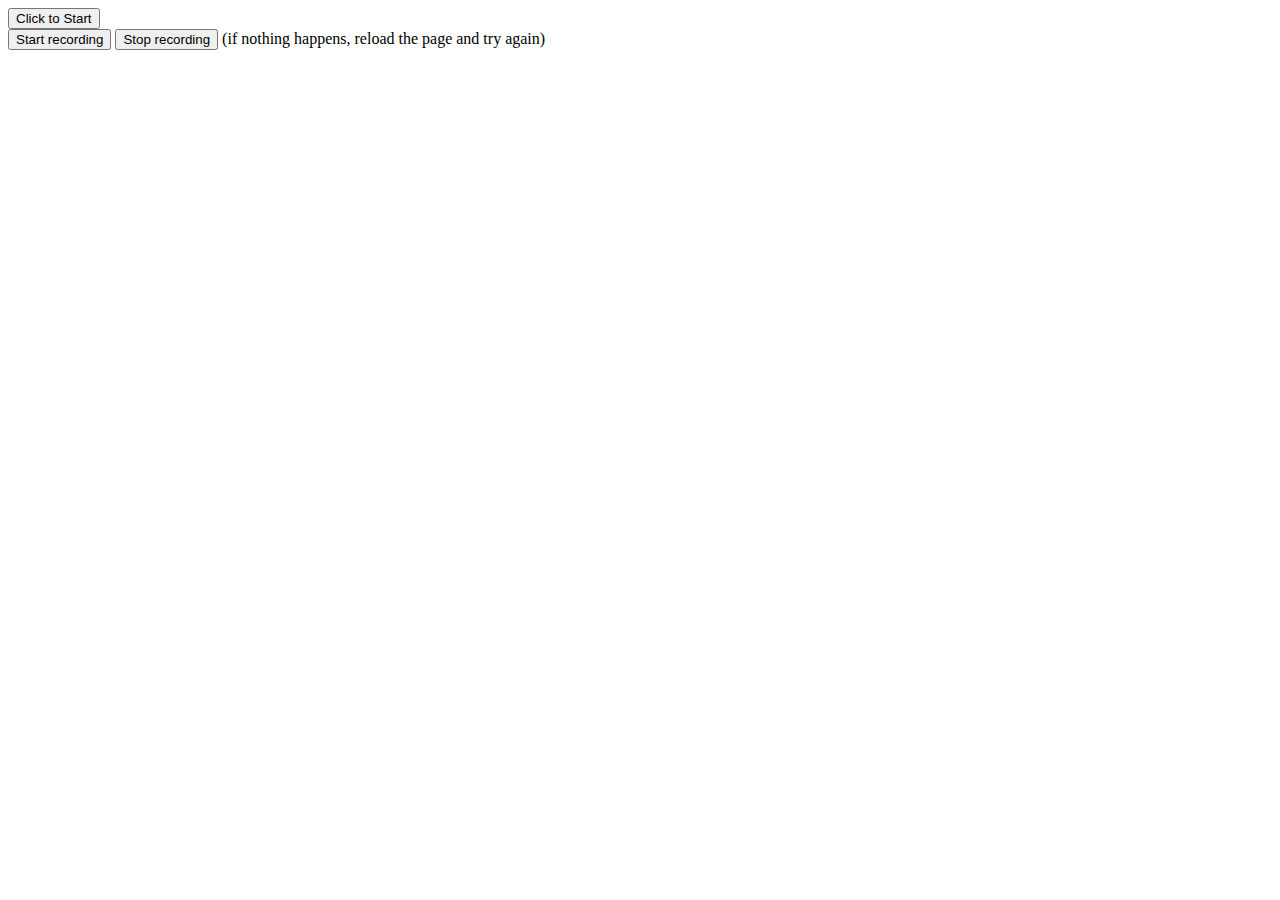
==== shytbox.html @ aa524db7 "Update shytbox.html" ====
<!doctype HTML>

<html>

<head>

<script src="js/jquery.js"></script>

<script src="js/webpd-latest.js"></script>

<script>

var patch

$.get('patches/myPatch.pd', function(patchStr) {

patch = Pd.loadPatch(patchStr)

Pd.start()

})

</script>

</head>



<body>
<button id="startButton">Click to Start</button>
<script>
 
  var button = document.getElementById('startButton')
  Pd.startOnClick(button, function() {
    console.log('clicked!')
  })
</script>


 <div id="controls">
      <button id="sample1Button">Start recording</button>
      <button id="sample2Button">Stop recording</button>
  (if nothing happens, reload the page and try again)
 <script type="text/javascript">
  
     $('button#sample1Button').click(function() {
     Pd.startOnClick(button, function() {
    console.log('clicked!')
      })
  
      $('button#sample1Button').click(function() {
        Pd.send('gob', ['bang'])
      })
  
   
  
      $('button#sample2Button').click(function() {
        Pd.send('stopb', ['bang'])
      })
      
   
    </script>
    </div>




</body>

</html>
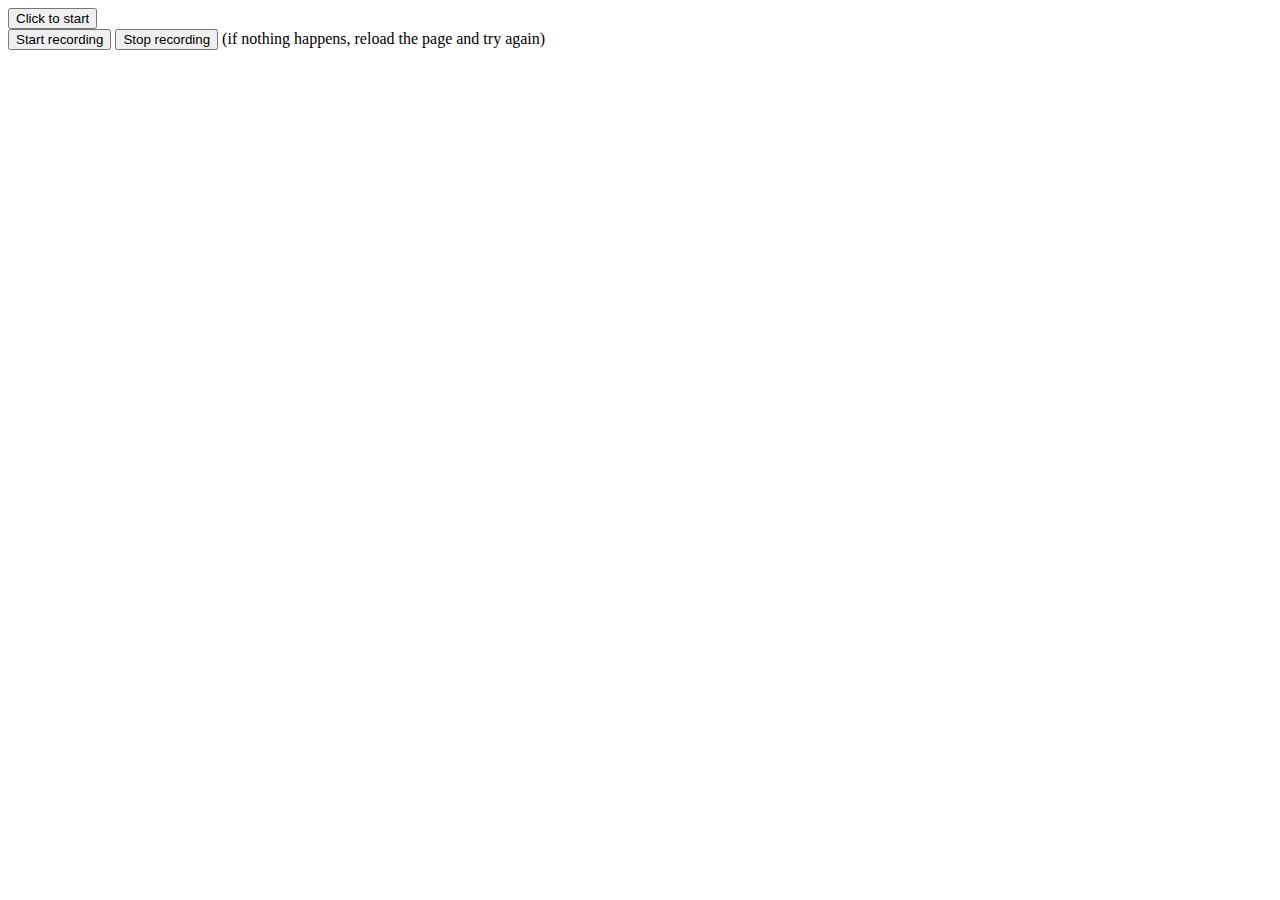
==== commit ef6bef1c: "Update shytbox.html" ====
--- a/shytbox.html
+++ b/shytbox.html
@@ -27,7 +27,7 @@
 
 
 <body>
-<button id="startButton">Click to Start</button>
+<button id="startButton">Click to start</button>
 <script>
  
   var button = document.getElementById('startButton')
@@ -43,10 +43,10 @@
   (if nothing happens, reload the page and try again)
  <script type="text/javascript">
   
-     $('button#sample1Button').click(function() {
-     Pd.startOnClick(button, function() {
-    console.log('clicked!')
-      })
+ //    $('button#sample1Button').click(function() {
+   //  Pd.startOnClick(button, function() {
+  //  console.log('clicked!')
+   //   })
   
       $('button#sample1Button').click(function() {
         Pd.send('gob', ['bang'])
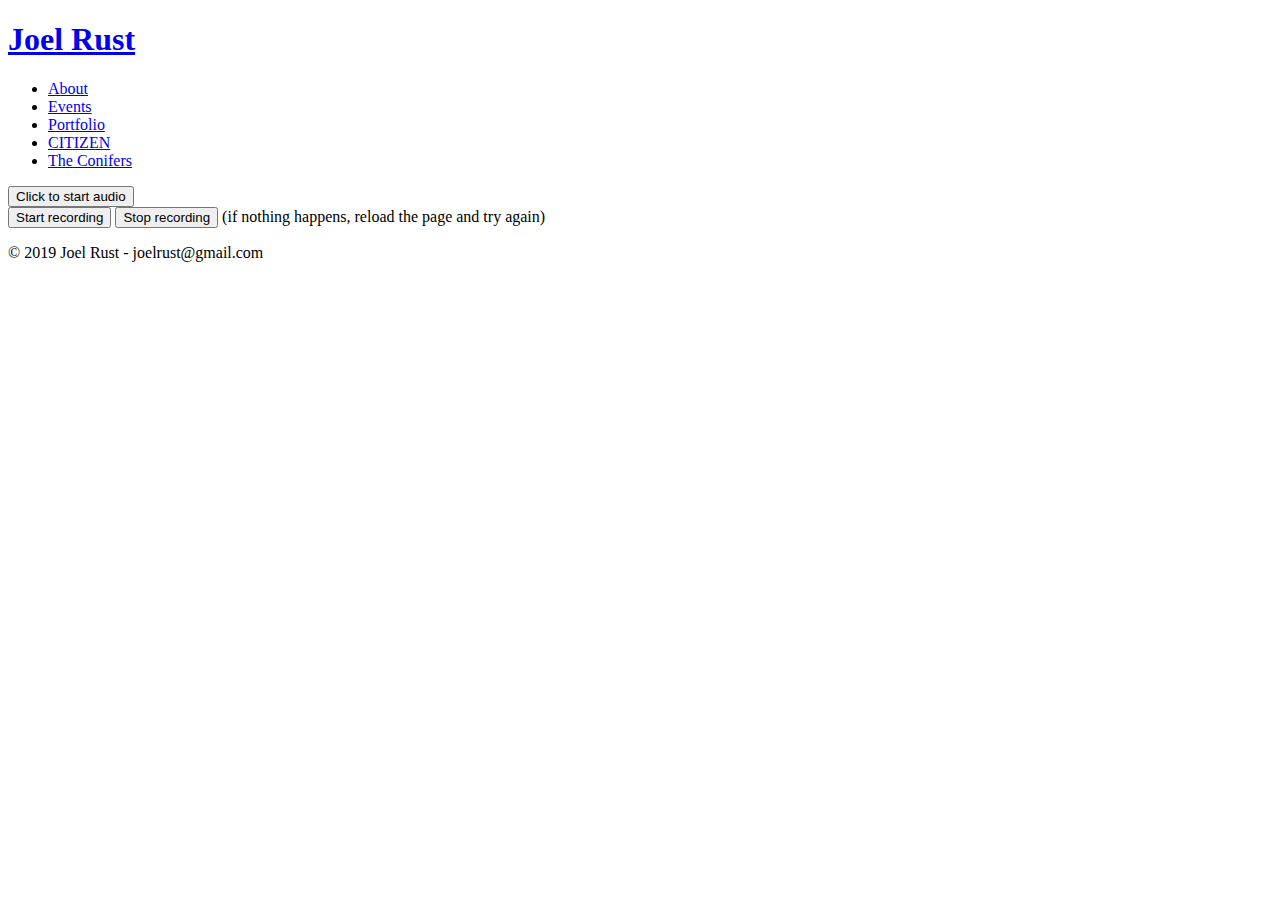
==== commit 38461773: "Update shytbox.html" ====
--- a/shytbox.html
+++ b/shytbox.html
@@ -1,10 +1,8 @@
-<!doctype HTML>
-
+<!DOCTYPE html>
 <html>
-
 <head>
-
-<script src="js/jquery.js"></script>
+ 
+ <script src="js/jquery.js"></script>
 
 <script src="js/webpd-latest.js"></script>
 
@@ -21,13 +19,63 @@
 })
 
 </script>
-
-</head>
+ 
+ <meta http-equiv="Content-Type" content="text/html; charset=utf-8"><meta name="description" content="Joel Rust, Composer" /><meta name="keywords" content="joel,rust,composer,music,nauset,helen,sunt,etenim,pennae,gjallarbrú,wild,logic,compositions" /><meta name="author" content="Joel Rust" />
+	<link href="http://fonts.googleapis.com/css?family=Josefin+Slab|Dosis" rel="stylesheet" type="text/css" />
+	<link href="inland.css" media="all" rel="stylesheet" type="text/css" /><script type="text/javascript" src="js/jquery-1.7.1.min.js"></script><script type="text/javascript" src="js/jquery.nivo.slider.js"></script>
+	<title>Joel Rust</title>
+	<script language="JavaScript" type="text/javascript">
+   <!-- Copyright 2005, Sandeep Gangadharan -->
+   <!-- For more free scripts go to http://www.sivamdesign.com/scripts/ --> 
+<!--
+if (document.getElementById) {
+document.writeln('<style type="text/css"><!--')
+document.writeln('.texter {display:none} @media print {.texter {display:block;}}')
+document.writeln('//--></style>') }
 
 
 
+
+function openClose(theID) {
+if (document.getElementById(theID).style.display == "block") { document.getElementById(theID).style.display = "none" }
+else { document.getElementById(theID).style.display = "block" } }
+// -->
+</script><script type="text/javascript">
+
+  var _gaq = _gaq || [];
+  _gaq.push(['_setAccount', 'UA-35033422-1']);
+  _gaq.push(['_trackPageview']);
+
+  (function() {
+    var ga = document.createElement('script'); ga.type = 'text/javascript'; ga.async = true;
+    ga.src = ('https:' == document.location.protocol ? 'https://ssl' : 'http://www') + '.google-analytics.com/ga.js';
+    var s = document.getElementsByTagName('script')[0]; s.parentNode.insertBefore(ga, s);
+  })();
+
+</script>
+</head>
 <body>
-<button id="startButton">Click to start</button>
+<div class="clearfix" id="wrapper760">
+<div class="clearfix" id="header">
+<div class="clearfix" id="sitetitle">
+<h1><a href="index.html">Joel Rust</a></h1>
+</div>
+
+<div class="clearfix" id="nav">
+<ul>
+	<li><a href="index.html">About</a></li>
+	<li><a href="performances.html">Events</a></li>
+	<li><a class="current" href="portfolio.html">Portfolio</a></li>
+	<li><a href="citizen.html">CITIZEN</a></li>
+	<li><a href="conifers.html" target="_blank">The Conifers</a></li>
+
+</ul>
+</div>
+</div>
+
+<div id="content">
+    
+<button id="startButton">Click to start audio</button>
 <script>
  
   var button = document.getElementById('startButton')
@@ -65,7 +113,38 @@
 
 
 
-</body>
+
+
+
+
+
+<div id="footer">
+
+<p>&copy; 2019 Joel Rust - joelrust@gmail.com</p>
+</div>
+</div>
+<script type="text/javascript">
+$(window).load(function() {
+$('#slider').nivoSlider();
+});
+</script></body>
+</html>
+
+
+
+
+
+<!doctype HTML>
+
+<html>
+
+<head>
+
+
+
+</head>
+
+
 
 </html>
 
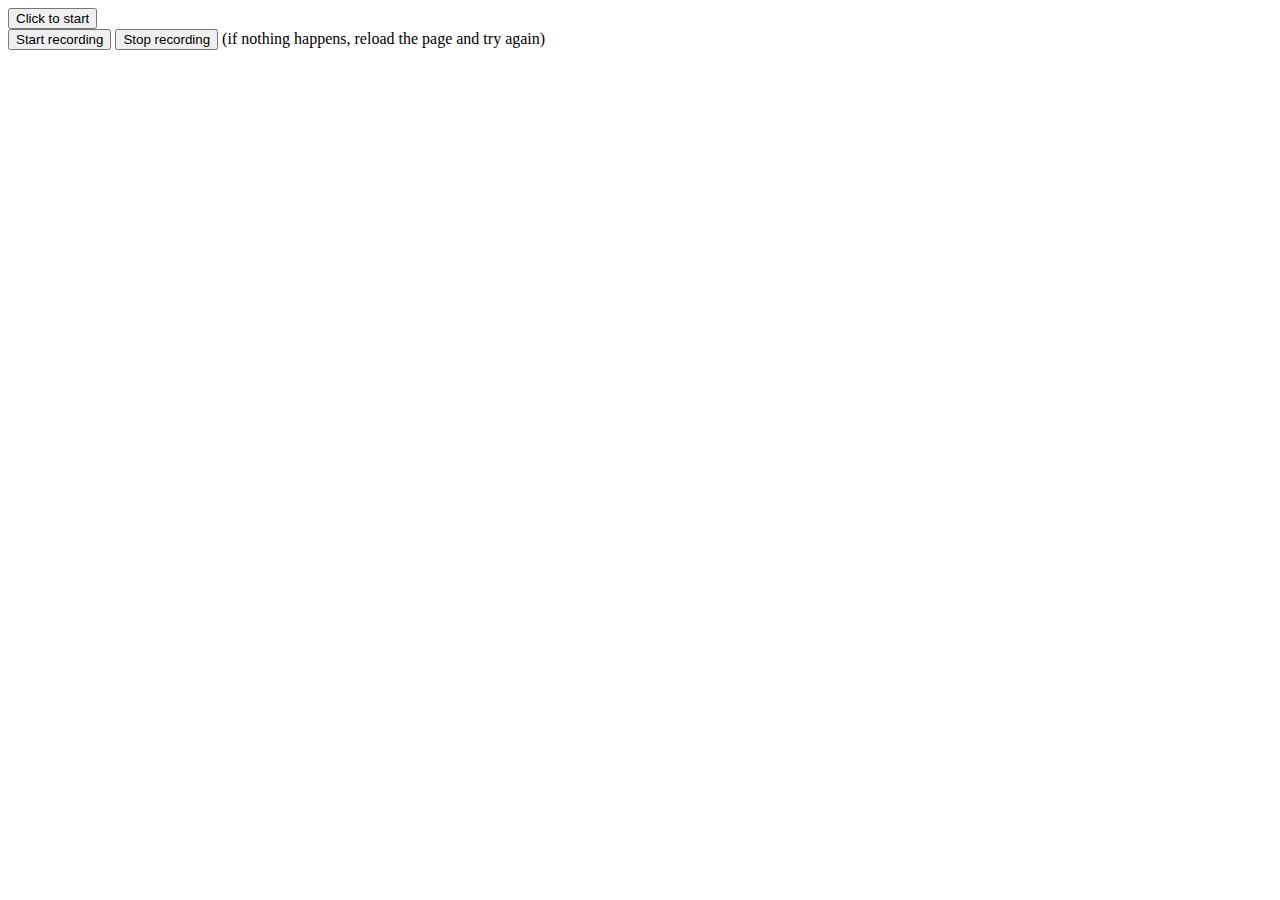
==== commit efb61a84: "Update shytbox.html" ====
--- a/shytbox.html
+++ b/shytbox.html
@@ -1,81 +1,28 @@
-<!DOCTYPE html>
+
+<!doctype HTML>
+
 <html>
+
 <head>
- 
- <script src="js/jquery.js"></script>
+
+<script src="js/jquery.js"></script>
 
 <script src="js/webpd-latest.js"></script>
 
 <script>
+var patch
+$.get('patches/myPatch.pd', function(patchStr) {
+patch = Pd.loadPatch(patchStr)
+Pd.start()
+})
+</script>
 
-var patch
-
-$.get('patches/myPatch.pd', function(patchStr) {
-
-patch = Pd.loadPatch(patchStr)
-
-Pd.start()
-
-})
-
-</script>
- 
- <meta http-equiv="Content-Type" content="text/html; charset=utf-8"><meta name="description" content="Joel Rust, Composer" /><meta name="keywords" content="joel,rust,composer,music,nauset,helen,sunt,etenim,pennae,gjallarbrú,wild,logic,compositions" /><meta name="author" content="Joel Rust" />
-	<link href="http://fonts.googleapis.com/css?family=Josefin+Slab|Dosis" rel="stylesheet" type="text/css" />
-	<link href="inland.css" media="all" rel="stylesheet" type="text/css" /><script type="text/javascript" src="js/jquery-1.7.1.min.js"></script><script type="text/javascript" src="js/jquery.nivo.slider.js"></script>
-	<title>Joel Rust</title>
-	<script language="JavaScript" type="text/javascript">
-   <!-- Copyright 2005, Sandeep Gangadharan -->
-   <!-- For more free scripts go to http://www.sivamdesign.com/scripts/ --> 
-<!--
-if (document.getElementById) {
-document.writeln('<style type="text/css"><!--')
-document.writeln('.texter {display:none} @media print {.texter {display:block;}}')
-document.writeln('//--></style>') }
+</head>
 
 
 
-
-function openClose(theID) {
-if (document.getElementById(theID).style.display == "block") { document.getElementById(theID).style.display = "none" }
-else { document.getElementById(theID).style.display = "block" } }
-// -->
-</script><script type="text/javascript">
-
-  var _gaq = _gaq || [];
-  _gaq.push(['_setAccount', 'UA-35033422-1']);
-  _gaq.push(['_trackPageview']);
-
-  (function() {
-    var ga = document.createElement('script'); ga.type = 'text/javascript'; ga.async = true;
-    ga.src = ('https:' == document.location.protocol ? 'https://ssl' : 'http://www') + '.google-analytics.com/ga.js';
-    var s = document.getElementsByTagName('script')[0]; s.parentNode.insertBefore(ga, s);
-  })();
-
-</script>
-</head>
 <body>
-<div class="clearfix" id="wrapper760">
-<div class="clearfix" id="header">
-<div class="clearfix" id="sitetitle">
-<h1><a href="index.html">Joel Rust</a></h1>
-</div>
-
-<div class="clearfix" id="nav">
-<ul>
-	<li><a href="index.html">About</a></li>
-	<li><a href="performances.html">Events</a></li>
-	<li><a class="current" href="portfolio.html">Portfolio</a></li>
-	<li><a href="citizen.html">CITIZEN</a></li>
-	<li><a href="conifers.html" target="_blank">The Conifers</a></li>
-
-</ul>
-</div>
-</div>
-
-<div id="content">
-    
-<button id="startButton">Click to start audio</button>
+<button id="startButton">Click to start</button>
 <script>
  
   var button = document.getElementById('startButton')
@@ -113,40 +60,6 @@
 
 
 
-
-
-
-
-
-<div id="footer">
-
-<p>&copy; 2019 Joel Rust - joelrust@gmail.com</p>
-</div>
-</div>
-<script type="text/javascript">
-$(window).load(function() {
-$('#slider').nivoSlider();
-});
-</script></body>
-</html>
-
-
-
-
-
-<!doctype HTML>
-
-<html>
-
-<head>
-
-
-
-</head>
-
-
+</body>
 
 </html>
-
-
-
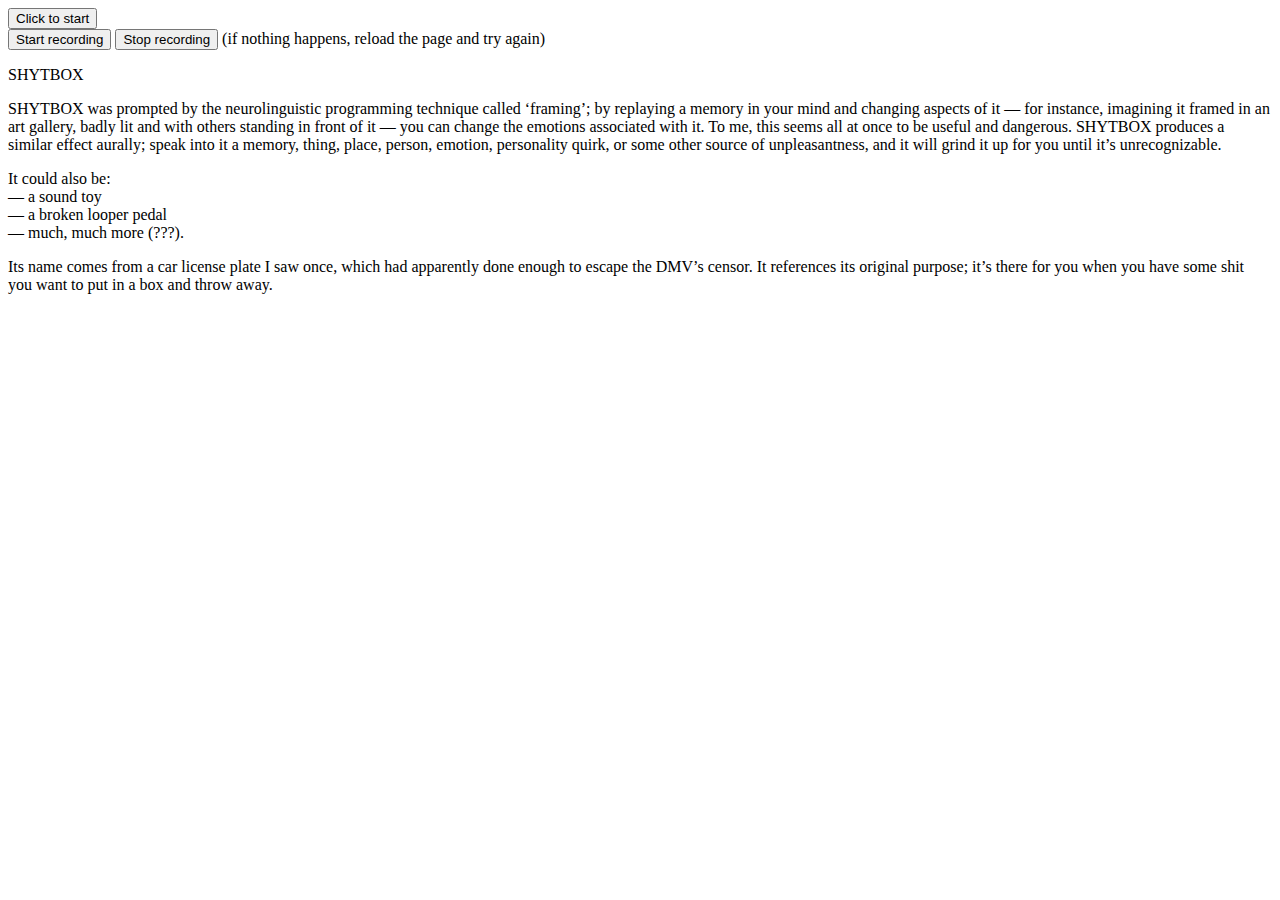
==== commit a30c4e58: "Update shytbox.html" ====
--- a/shytbox.html
+++ b/shytbox.html
@@ -56,7 +56,16 @@
    
     </script>
     </div>
+ <p>SHYTBOX</p>
 
+<p>SHYTBOX was prompted by the neurolinguistic programming technique called ‘framing’; by replaying a memory in your mind and changing aspects of it — for instance, imagining it framed in an art gallery, badly lit and with others standing in front of it — you can change the emotions associated with it. To me, this seems all at once to be useful and dangerous. SHYTBOX produces a similar effect aurally; speak into it a memory, thing, place, person, emotion, personality quirk, or some other source of unpleasantness, and it will grind it up for you until it’s unrecognizable.</p>
+
+<p>It could also be:<br>
+— a sound toy<br>
+— a broken looper pedal<br>
+— much, much more (???).</p>
+
+<p>Its name comes from a car license plate I saw once, which had apparently done enough to escape the DMV’s censor. It references its original purpose; it’s there for you when you have some shit you want to put in a box and throw away.</p>
 
 
 
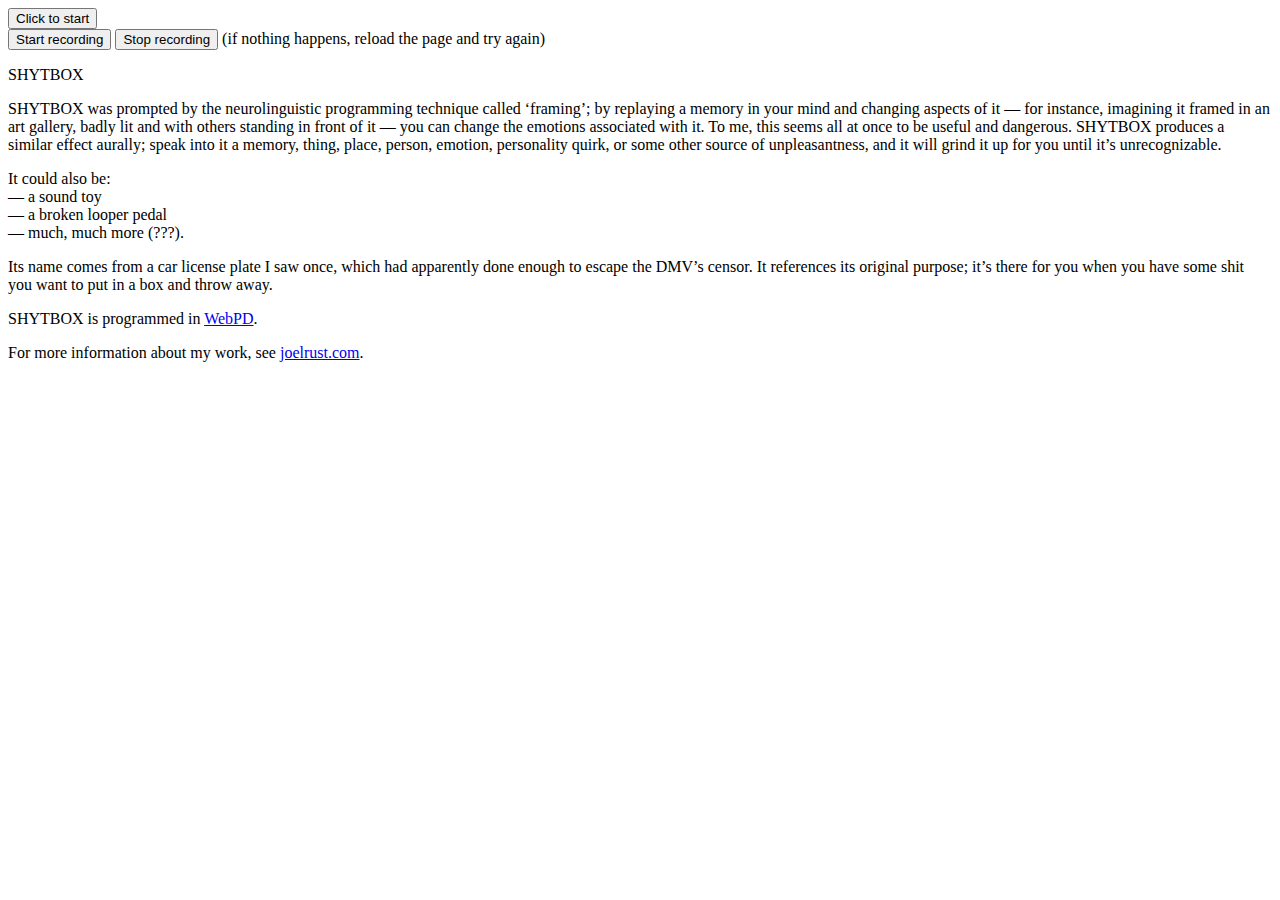
==== commit 7ca16b92: "Update shytbox.html" ====
--- a/shytbox.html
+++ b/shytbox.html
@@ -9,6 +9,9 @@
 
 <script src="js/webpd-latest.js"></script>
 
+   <link rel="stylesheet" href="http://joelrust.com/inland.css">
+
+ 
 <script>
 var patch
 $.get('patches/myPatch.pd', function(patchStr) {
@@ -66,7 +69,8 @@
 — much, much more (???).</p>
 
 <p>Its name comes from a car license plate I saw once, which had apparently done enough to escape the DMV’s censor. It references its original purpose; it’s there for you when you have some shit you want to put in a box and throw away.</p>
-
+<p>SHYTBOX is programmed in <a href="https://github.com/sebpiq/WebPd" target="_blank">WebPD</a>. </p>
+   <p>For more information about my work, see <a href="http://www.joelrust.com" target="_blank">joelrust.com</a>.
 
 
 </body>
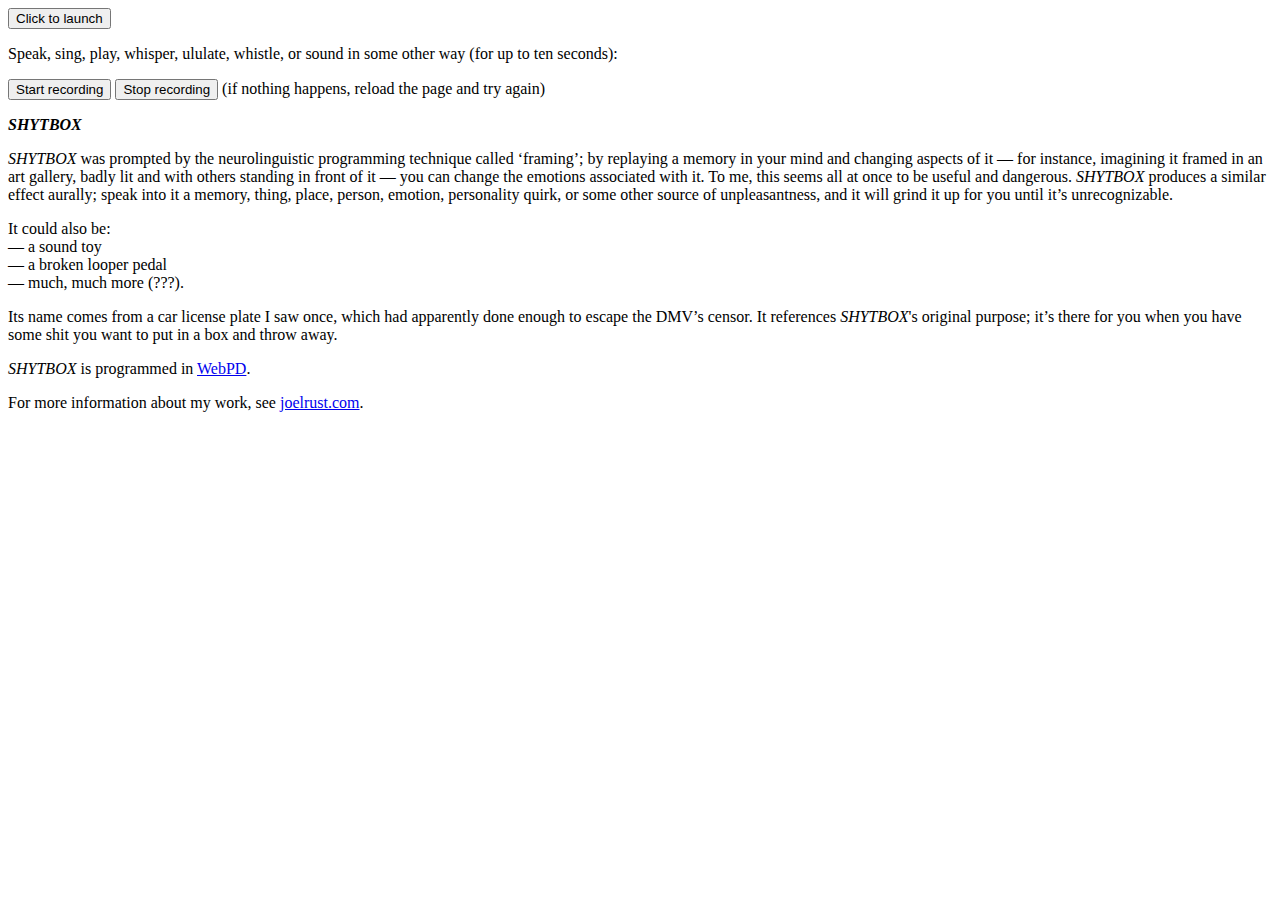
==== commit 24bd03c8: "Update shytbox.html" ====
--- a/shytbox.html
+++ b/shytbox.html
@@ -8,8 +8,6 @@
 <script src="js/jquery.js"></script>
 
 <script src="js/webpd-latest.js"></script>
-
-   <link rel="stylesheet" href="http://joelrust.com/inland.css">
 
  
 <script>
@@ -25,7 +23,9 @@
 
 
 <body>
-<button id="startButton">Click to start</button>
+<button id="startButton">Click to launch</button>
+      <p>Speak, sing, play, whisper, ululate, whistle, or sound in some other way (for up to ten seconds):</p>
+
 <script>
  
   var button = document.getElementById('startButton')
@@ -59,17 +59,17 @@
    
     </script>
     </div>
- <p>SHYTBOX</p>
+   <p><b><i>SHYTBOX</i></b></p>
 
-<p>SHYTBOX was prompted by the neurolinguistic programming technique called ‘framing’; by replaying a memory in your mind and changing aspects of it — for instance, imagining it framed in an art gallery, badly lit and with others standing in front of it — you can change the emotions associated with it. To me, this seems all at once to be useful and dangerous. SHYTBOX produces a similar effect aurally; speak into it a memory, thing, place, person, emotion, personality quirk, or some other source of unpleasantness, and it will grind it up for you until it’s unrecognizable.</p>
+<p><i>SHYTBOX</i> was prompted by the neurolinguistic programming technique called ‘framing’; by replaying a memory in your mind and changing aspects of it — for instance, imagining it framed in an art gallery, badly lit and with others standing in front of it — you can change the emotions associated with it. To me, this seems all at once to be useful and dangerous. <i>SHYTBOX</i> produces a similar effect aurally; speak into it a memory, thing, place, person, emotion, personality quirk, or some other source of unpleasantness, and it will grind it up for you until it’s unrecognizable.</p>
 
 <p>It could also be:<br>
 — a sound toy<br>
 — a broken looper pedal<br>
 — much, much more (???).</p>
 
-<p>Its name comes from a car license plate I saw once, which had apparently done enough to escape the DMV’s censor. It references its original purpose; it’s there for you when you have some shit you want to put in a box and throw away.</p>
-<p>SHYTBOX is programmed in <a href="https://github.com/sebpiq/WebPd" target="_blank">WebPD</a>. </p>
+<p>Its name comes from a car license plate I saw once, which had apparently done enough to escape the DMV’s censor. It references <i>SHYTBOX</i>'s original purpose; it’s there for you when you have some shit you want to put in a box and throw away.</p>
+<p><i>SHYTBOX</i> is programmed in <a href="https://github.com/sebpiq/WebPd" target="_blank">WebPD</a>. </p>
    <p>For more information about my work, see <a href="http://www.joelrust.com" target="_blank">joelrust.com</a>.
 
 
